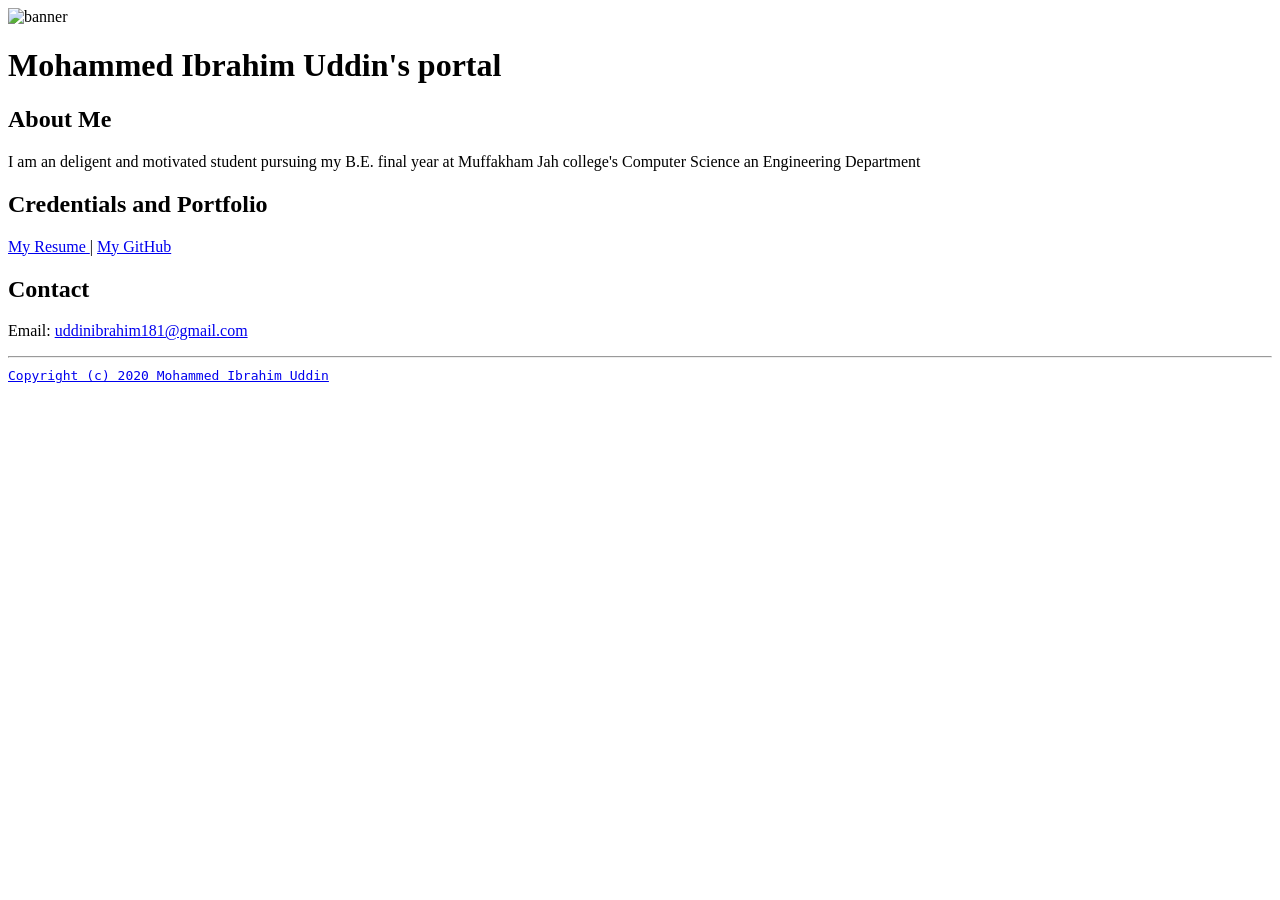
==== index.html @ f8b58ed4 "Add files via upload" ====
<!doctype html>

<!-- this is a comment for human! -->

<html lang="en">

  <header>
     <title>Mohammed Ibrahim Uddin's portal</title>
     <link rel="stylesheet" href="css/master.css">
     <link rel="FaviconIcon" href"favicon.ico" type="image/x-icon">
      <link rel="shortcut" href="favicon.ico" type"image/x-icon">
      <meta name="viewport" content"widthd=device-width,initial-scale=1, shrink-to-fit=no">
      <meta name="name" content="Mohammed Ibrahim Uddin's Portal">
      <meta name="robots" content="noindex, nofollow">
  </header>

  <body>
    <img src="images/banner.jpg" width="75%" alt="banner">
    <h1>Mohammed Ibrahim Uddin's portal</h1>
    <h2>About Me</h2>
    <p>I am an deligent and motivated student pursuing my B.E. final year at
      Muffakham Jah college's Computer Science an Engineering Department</p>
      <h2>Credentials and Portfolio</h2>

        <p><a href="resume.html">My Resume </a> | <a href="https://github.com/mohammedibrahim23">
          My GitHub</a></p>
        <h2>Contact</h2>
        <p>Email: <a href="mailto:uddinibrahim181@gmail.com">uddinibrahim181@gmail.com</></p>
  </body>

  <footer>
    <hr>
    <code>Copyright (c) 2020 Mohammed Ibrahim Uddin<code>
    </footer>

</html>
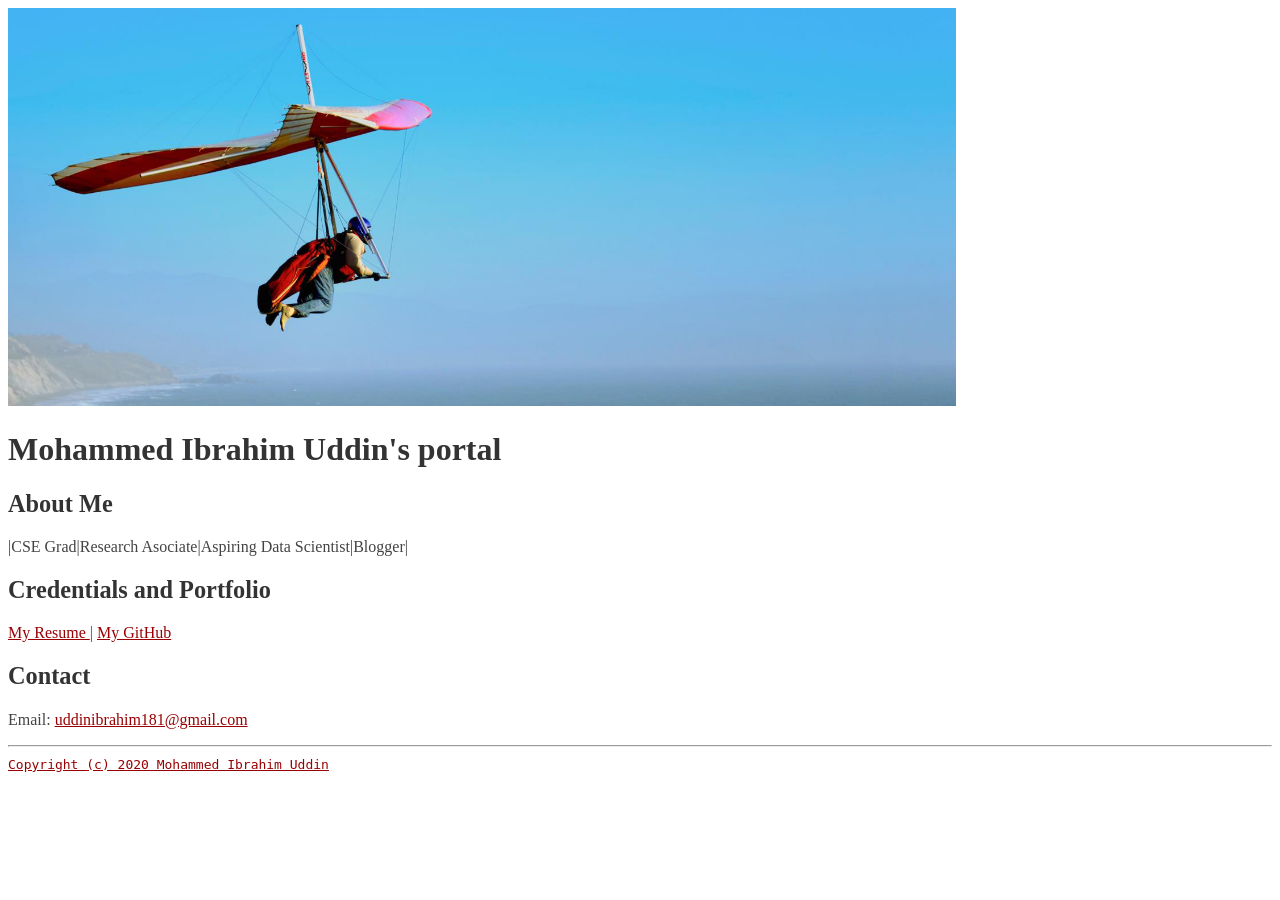
==== commit 4291dad0: "Update index.html" ====
--- a/index.html
+++ b/index.html
@@ -18,8 +18,7 @@
     <img src="images/banner.jpg" width="75%" alt="banner">
     <h1>Mohammed Ibrahim Uddin's portal</h1>
     <h2>About Me</h2>
-    <p>I am an deligent and motivated student pursuing my B.E. final year at
-      Muffakham Jah college's Computer Science an Engineering Department</p>
+    <p>|CSE Grad|Research Asociate|Aspiring Data Scientist|Blogger|</p>
       <h2>Credentials and Portfolio</h2>
 
         <p><a href="resume.html">My Resume </a> | <a href="https://github.com/mohammedibrahim23">
--- a/css/master.css
+++ b/css/master.css
@@ -0,0 +1,64 @@
+/* Cascading stylesheet for the website */
+
+/* Text inside these asterisks and slashes are comments for human */
+
+ 
+.msg { padding: 10px; background: #222; position: relative; }
+.msg h1 { color: #fff;  }
+.msg a { margin-left: 20px; background: #408814; color: white; padding: 4px 8px; text-decoration: none; }
+.msg a:hover { background: #266400; }
+
+/* //-- yui-grids style overrides -- */
+body { font-family: Georgia; color: #444; }
+#inner { padding: 10px 80px; margin: 80px auto; background: #f5f5f5; border: solid #666; border-width: 8px 0 2px 0; }
+.yui-gf { margin-bottom: 2em; padding-bottom: 2em; border-bottom: 1px solid #ccc; }
+
+/* //-- header, body, footer -- */
+#hd { margin: 2.5em 0 3em 0; padding-bottom: 1.5em; border-bottom: 1px solid #ccc }
+#hd h2 { text-transform: uppercase; letter-spacing: 2px; }
+#bd, #ft { margin-bottom: 2em; }
+
+/* //-- footer -- */
+#ft { padding: 1em 0 5em 0; font-size: 92%; border-top: 1px solid #ccc; text-align: center; }
+#ft p { margin-bottom: 0; text-align: center;   }
+
+/* //-- core typography and style -- */
+#hd h1 { font-size: 48px; text-transform: uppercase; letter-spacing: 3px; }
+h2 { font-size: 152% }
+h3, h4 { font-size: 122%; }
+h1, h2, h3, h4 { color: #333; }
+p { font-size: 100%; line-height: 18px; padding-right: 3em; }
+a { color: #990003 }
+a:hover { text-decoration: none; }
+strong { font-weight: bold; }
+li { line-height: 24px; border-bottom: 1px solid #ccc; }
+p.enlarge { font-size: 132%; padding-right: 6em; line-height: 24px; }
+p.enlarge span { color: #000 }
+.contact-info { margin-top: 7px; }
+.first h2 { font-style: italic; }
+.last { border-bottom: 0 }
+
+
+/* //-- section styles -- */
+
+a#pdf { display: block; float: left; background: #666; color: white; padding: 6px 50px 6px 12px; margin-bottom: 6px; text-decoration: none;  }
+a#pdf:hover { background: #222; }
+
+.job { position: relative; margin-bottom: 1em; padding-bottom: 1em; border-bottom: 1px solid #ccc; }
+.job h4 { position: absolute; top: 0.35em; right: 0 }
+.job p { margin: 0.75em 0 3em 0; }
+
+.last { border: none; }
+.skills-list {  }
+.skills-list ul { margin: 0; }
+.skills-list li { margin: 3px 0; padding: 3px 0; }
+.skills-list li span { font-size: 152%; display: block; margin-bottom: -2px; padding: 0 }
+.talent { width: 32%; float: left }
+.talent h2 { margin-bottom: 6px; }
+
+#srt-ttab { margin-bottom: 100px; text-align: center;  }
+#srt-ttab img.last { margin-top: 20px }
+
+/* --// override to force 1/8th width grids -- */
+.yui-gf .yui-u{width:80.2%;}
+.yui-gf div.first{width:12.3%;}
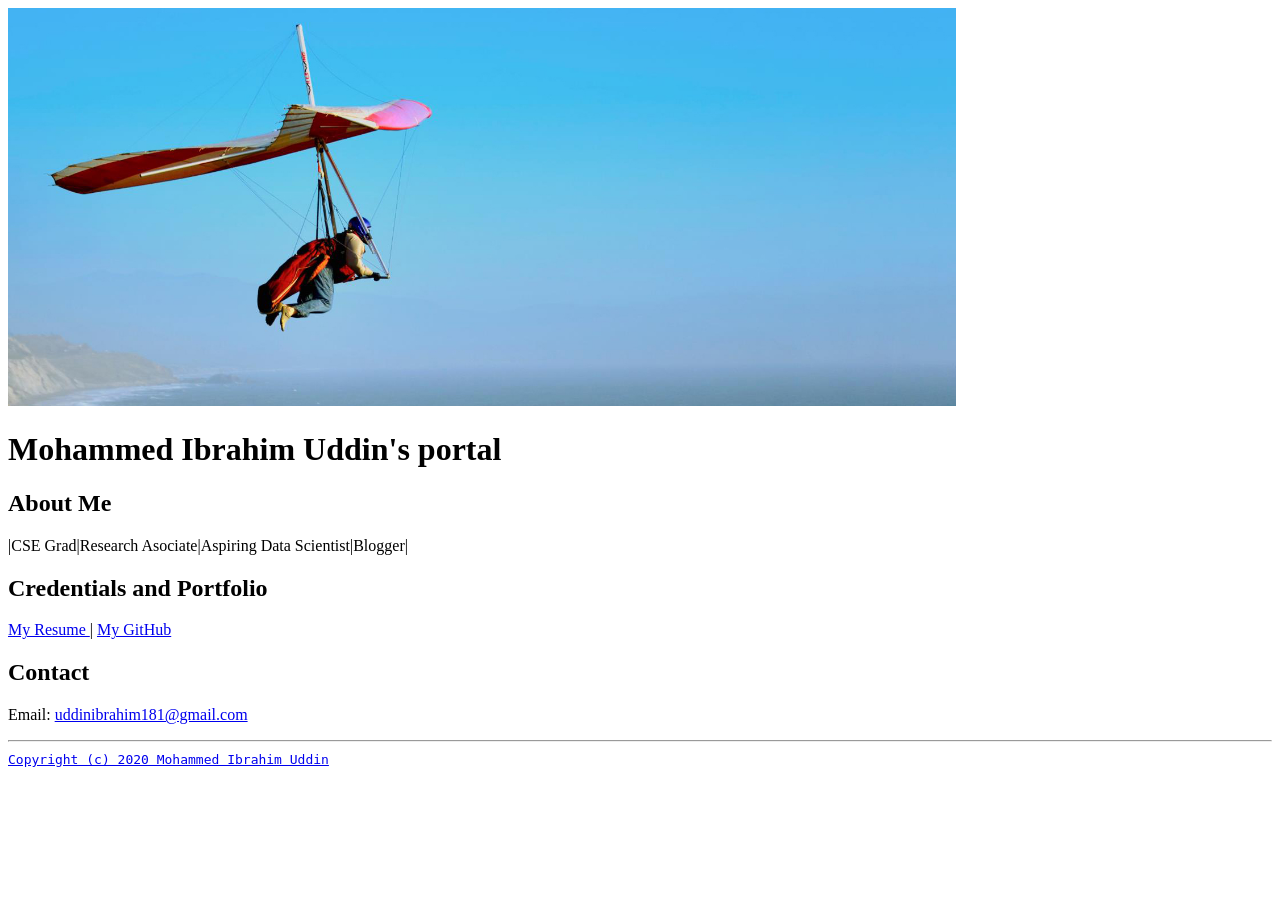
==== commit f63d36da: "Update index.html" ====
--- a/index.html
+++ b/index.html
@@ -6,7 +6,7 @@
 
   <header>
      <title>Mohammed Ibrahim Uddin's portal</title>
-     <link rel="stylesheet" href="css/master.css">
+     <link rel="stylesheet" href="css/index css.css">
      <link rel="FaviconIcon" href"favicon.ico" type="image/x-icon">
       <link rel="shortcut" href="favicon.ico" type"image/x-icon">
       <meta name="viewport" content"widthd=device-width,initial-scale=1, shrink-to-fit=no">
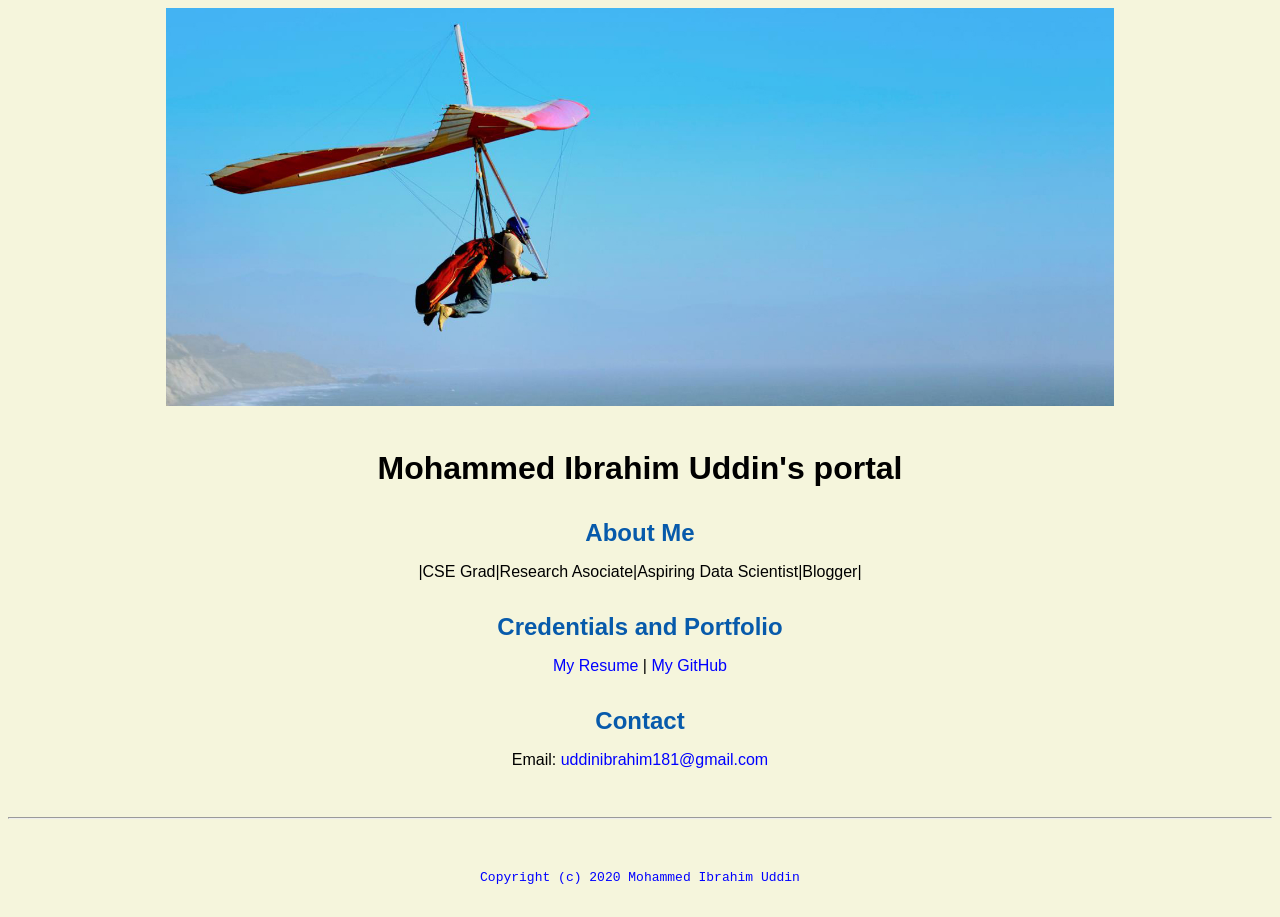
==== commit ebf183c5: "Update index.html" ====
--- a/index.html
+++ b/index.html
@@ -6,7 +6,7 @@
 
   <header>
      <title>Mohammed Ibrahim Uddin's portal</title>
-     <link rel="stylesheet" href="css/index css.css">
+     <link rel="stylesheet" href="index.css">
      <link rel="FaviconIcon" href"favicon.ico" type="image/x-icon">
       <link rel="shortcut" href="favicon.ico" type"image/x-icon">
       <meta name="viewport" content"widthd=device-width,initial-scale=1, shrink-to-fit=no">
--- a/index.css
+++ b/index.css
@@ -0,0 +1,68 @@
+/* Cascading stylesheet for the website */
+
+/* Text inside these asterisks and slashes are comments for human */
+
+  a {
+    color: blue;/* set the text color to blue here */
+    text-decoration: none; /* This means we do not want hyperlinks to be underlined */
+  }
+
+  a:hover {
+  color: red;  /* set the text color to red here */
+    text-decoration: none; /* This means we do not want hyperlinks to be underlined */
+  }
+
+  body {
+    background-color: beige;
+    color: black;
+    font-family: Arial, Helvetica, sans-serif;
+    text-align: center;
+    /* set the background color here */
+    /* set the text color to black here */
+    /* set the font here */
+    /* set the text alignment here */
+   }
+
+  footer {
+    margin-top: 2rem;
+    margin-bottom: 2rem;
+  }
+
+  h1 {
+    margin-bottom: 0.5rem;
+    margin-top: 2.5rem;
+   }
+
+  h2 {
+    /* set the text color of to #075AAB here */
+    /* set both the bottom margin and top margin to 2.5rem here */
+    color: #075AAB;
+    margin-bottom: 0;
+    margin-top: 2rem;
+   }
+
+  h3 {
+    margin-bottom: 0;
+    margin-top: 2rem;
+  }
+
+  h4 {
+    margin-bottom: 1rem;
+    margin-top: 0.5rem;
+  }
+
+  h5 {
+    margin-top: 0.5rem;
+  }
+
+  hr {
+    margin-bottom: 3rem;
+    margin-top: 3rem;
+  }
+
+  /* this controls how the bullet points in the resume page looks */
+  ul {
+    display: table;
+    margin: 0 auto;
+    text-align: left;
+  }
